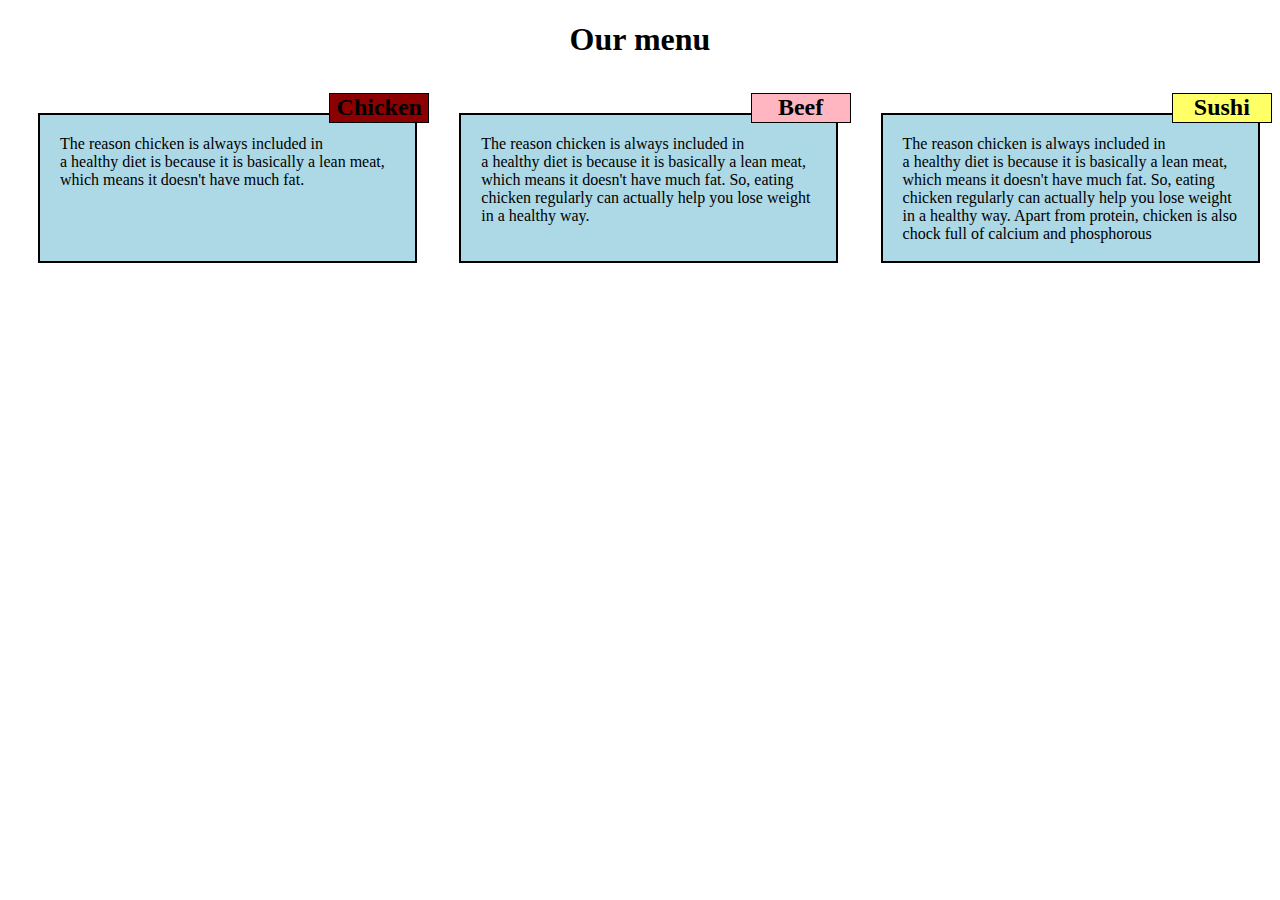
==== index.html @ 39a43b3c "saved changes" ====
<!DOCTYPE html>
<html>
<head>
	<title>Our menu</title>
	<link rel="stylesheet" type="text/css" href="module2.css">

</head>
<body>
	<h1>Our menu</h1>
	<div class="row">
		<section class="col-lg-1 col-md-1 col-sm-1">
			<h2 class="title">Chicken</h2>
			<p>The reason chicken is always included in a healthy diet is because it is basically a lean meat, which means it doesn't have much fat.</p>
		</section>
		<section class="col-lg-2 col-md-2 col-sm-2">
			<h2 class="beef" > Beef </h2>
			<p>The reason chicken is always included in a healthy diet is because it is basically a lean meat, which means it doesn't have much fat. So, eating chicken regularly can actually help you lose weight in a healthy way.</p>
		</section>
		<section class="col-lg-3 col-md-3 col-sm-3">
			<h2 class="sushi" > Sushi</h2>
			<p>The reason chicken is always included in a healthy diet is because it is basically a lean meat, which means it doesn't have much fat. So, eating chicken regularly can actually help you lose weight in a healthy way. Apart from protein, chicken is also chock full of calcium and phosphorous</p>
		</section>
	</div>
</body>
</html>
---- module2.css ----
* {
  box-sizing: border-box;
}
.row {
  width: 100%;
}
.sushi{
background-color: #FFFF66;
clear: both;
}
.title{
background-color: #8B0000;
clear: both;
}
.beef{
background-color: #FFB6C1;
clear: both;
}
h1{
	margin-bottom: 15px;
	text-align: center;
}
h2{
	float: right;
	position: relative;
	text-align: center;
	border:1px solid black;
	width: 100px;
	height: 30px;
}
p{
	background-color: #add8e6;
	width: 90%;
	height: 150px;
	margin: 40px 40px 30px 30px;
	border: 2px solid black;
	padding: 20px;

}
/********** Large devices only **********/
@media (min-width: 992px) {
  .col-lg-1, .col-lg-2, .col-lg-3 {
    float: left;
  }
  .col-lg-1 {
    width: 33.33%;
  }
  .col-lg-2 {
    width: 33.33%;
  }
  .col-lg-3 {
    width: 33.33%;
  }
  
}

/********** Medium devices only **********/
@media (min-width:768px) and (max-width:991px ){
  .col-md-1, .col-md-2, .col-md-3 {
    float: left;
    
  }
  .col-md-1 {
    width: 50%;
  }
  .col-md-2 {
    width: 50%;
  }
  .col-md-3 {
    width: 100%;
  }
}
/*small devices*/
@media (max-width: 767px) {
	.col-sm-1, .col-md-2, .col-md-3{
		float: left;
	}
		.col-md-1 {
    width: 100%;
  }
  .col-md-2 {
    width: 100%;
  }
  .col-md-3 {
    width: 100%;
  }

}
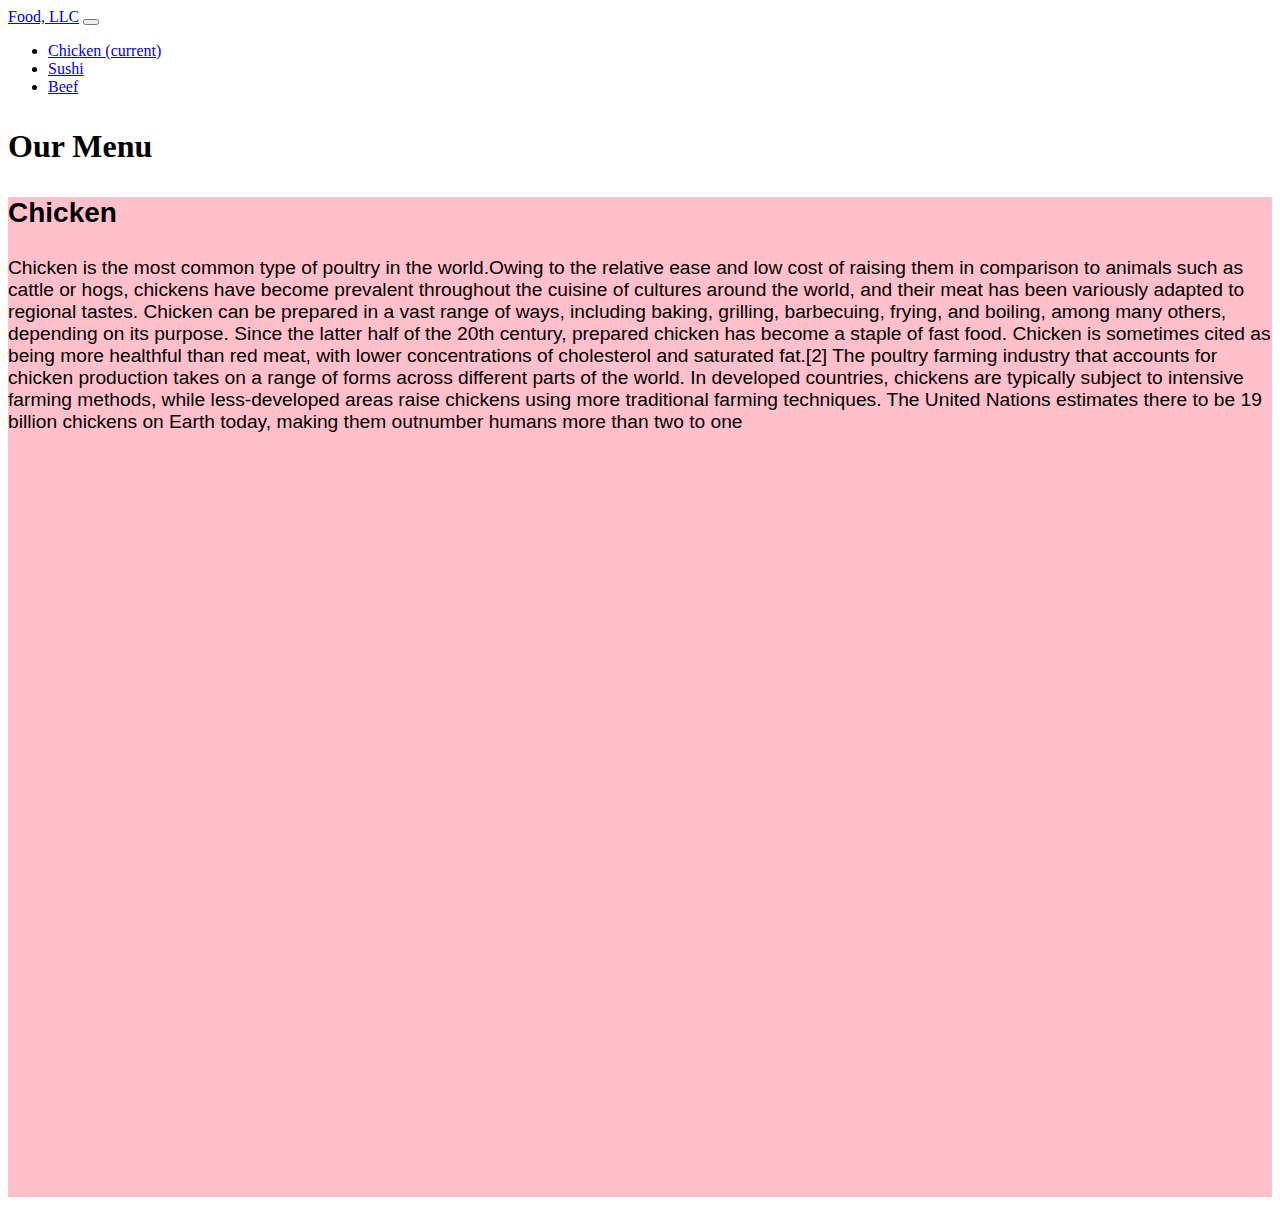
==== commit 4105fc72: "Merge pull request #3 from SaiPranathi5/dev1" ====
--- a/index.html
+++ b/index.html
@@ -1,25 +1,67 @@
-<!DOCTYPE html>
+<!doctype html>
 <html>
+
 <head>
-	<title>Our menu</title>
-	<link rel="stylesheet" type="text/css" href="module2.css">
 
+<!-- Required meta tags -->
+
+<meta charset="utf-8">
+
+<meta name="viewport" content="width=device-width, initial-scale=1.0">
+
+<script src="https://code.jquery.com/jquery-2.1.3.min.js"></script>
+    
+<link rel="stylesheet" href="https://stackpath.bootstrapcdn.com/bootstrap/4.2.1/css/bootstrap.min.css" integrity="sha384-GJzZqFGwb1QTTN6wy59ffF1BuGJpLSa9DkKMp0DgiMDm4iYMj70gZWKYbI706tWS" crossorigin="anonymous">
+    
+    <link rel="stylesheet" href="mystyle.css">    
+<script src="https://stackpath.bootstrapcdn.com/bootstrap/4.2.1/js/bootstrap.min.js" integrity="sha384-B0UglyR+jN6CkvvICOB2joaf5I4l3gm9GU6Hc1og6Ls7i6U/mkkaduKaBhlAXv9k" crossorigin="anonymous"></script>
+
+
+<title>module assignment3</title>
+
+    
 </head>
+
 <body>
-	<h1>Our menu</h1>
-	<div class="row">
-		<section class="col-lg-1 col-md-1 col-sm-1">
-			<h2 class="title">Chicken</h2>
-			<p>The reason chicken is always included in a healthy diet is because it is basically a lean meat, which means it doesn't have much fat.</p>
-		</section>
-		<section class="col-lg-2 col-md-2 col-sm-2">
-			<h2 class="beef" > Beef </h2>
-			<p>The reason chicken is always included in a healthy diet is because it is basically a lean meat, which means it doesn't have much fat. So, eating chicken regularly can actually help you lose weight in a healthy way.</p>
-		</section>
-		<section class="col-lg-3 col-md-3 col-sm-3">
-			<h2 class="sushi" > Sushi</h2>
-			<p>The reason chicken is always included in a healthy diet is because it is basically a lean meat, which means it doesn't have much fat. So, eating chicken regularly can actually help you lose weight in a healthy way. Apart from protein, chicken is also chock full of calcium and phosphorous</p>
-		</section>
-	</div>
+<nav class="navbar navbar-expand-lg navbar-light bg-light">
+  <a class="navbar-brand" href="#">Food, LLC</a>
+    <button class="navbar-toggler" type="button" data-toggle="collapse" data-target="#navbarNav" aria-controls="navbarNav"          aria-expanded="false" aria-label="Toggle navigation">
+        <span class="navbar-toggler-icon"></span>
+    </button>
+        
+    
+    <div class="collapse navbar-collapse " id="navbarNav">
+            <ul class="navbar-nav">
+                <li class="nav-item active">
+                <a class="nav-link" href="#">Chicken <span class="sr-only">(current)</span></a>
+                </li>
+                <li class="nav-item">
+                <a class="nav-link" href="#">Sushi</a>
+                </li>
+                <li class="nav-item">
+                <a class="nav-link" href="#">Beef</a>
+                </li>
+                
+            </ul>
+        </div>
+</nav>
+    
+    <p class="text-center">Our Menu</p>
+    
+    <div id="menu" class="container">
+        
+    <section  class="col-xs-12">
+        
+        <p id="heading" class="text-center">Chicken</p>
+        
+        <p> Chicken is the most common type of poultry in the world.Owing to the relative ease and low cost of raising them in comparison to animals such as cattle or hogs, chickens have become prevalent throughout the cuisine of cultures around the world, and their meat has been variously adapted to regional tastes.
+
+Chicken can be prepared in a vast range of ways, including baking, grilling, barbecuing, frying, and boiling, among many others, depending on its purpose. Since the latter half of the 20th century, prepared chicken has become a staple of fast food. Chicken is sometimes cited as being more healthful than red meat, with lower concentrations of cholesterol and saturated fat.[2]
+
+The poultry farming industry that accounts for chicken production takes on a range of forms across different parts of the world. In developed countries, chickens are typically subject to intensive farming methods, while less-developed areas raise chickens using more traditional farming techniques. The United Nations estimates there to be 19 billion chickens on Earth today, making them outnumber humans more than two to one  </p>
+        </section>
+    </div>
+    
 </body>
+
 </html>--- a/mystyle.css
+++ b/mystyle.css
@@ -0,0 +1,28 @@
+.container-fluid{
+    background-color: pink;
+    
+}
+.text-center{
+    font-size: 32px;
+    font-weight: bold;
+}
+#heading{
+    font-size: 28px;
+}
+#menu
+{
+    background-color: pink;
+    height: 1000px;
+    font-family: arial;
+    font-size: 1.2em;
+}
+
+@media (max-width:768px)
+{
+    #menu#heading p{
+        margin-left: 50px;
+        margin-right: 50px;
+        
+    }
+    
+}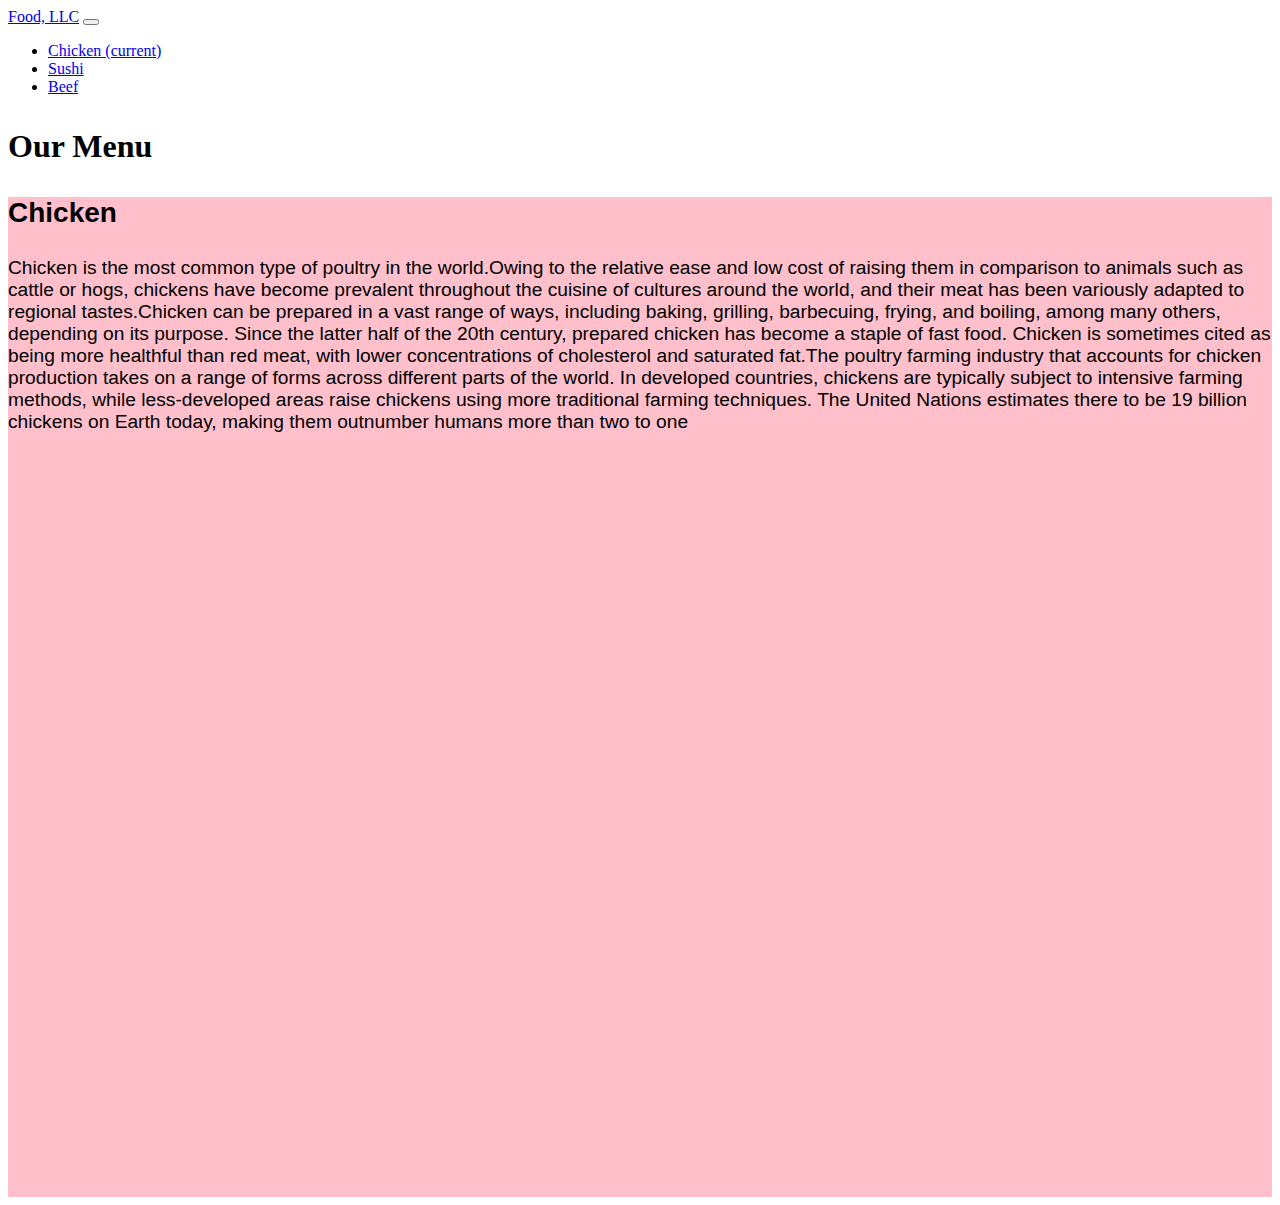
==== commit 3c74f6ca: "assignment" ====
--- a/index.html
+++ b/index.html
@@ -12,8 +12,7 @@
 <script src="https://code.jquery.com/jquery-2.1.3.min.js"></script>
     
 <link rel="stylesheet" href="https://stackpath.bootstrapcdn.com/bootstrap/4.2.1/css/bootstrap.min.css" integrity="sha384-GJzZqFGwb1QTTN6wy59ffF1BuGJpLSa9DkKMp0DgiMDm4iYMj70gZWKYbI706tWS" crossorigin="anonymous">
-    
-    <link rel="stylesheet" href="mystyle.css">    
+<link rel="stylesheet" href="mystyle.css">    
 <script src="https://stackpath.bootstrapcdn.com/bootstrap/4.2.1/js/bootstrap.min.js" integrity="sha384-B0UglyR+jN6CkvvICOB2joaf5I4l3gm9GU6Hc1og6Ls7i6U/mkkaduKaBhlAXv9k" crossorigin="anonymous"></script>
 
 
@@ -41,7 +40,6 @@
                 <li class="nav-item">
                 <a class="nav-link" href="#">Beef</a>
                 </li>
-                
             </ul>
         </div>
 </nav>
@@ -54,11 +52,7 @@
         
         <p id="heading" class="text-center">Chicken</p>
         
-        <p> Chicken is the most common type of poultry in the world.Owing to the relative ease and low cost of raising them in comparison to animals such as cattle or hogs, chickens have become prevalent throughout the cuisine of cultures around the world, and their meat has been variously adapted to regional tastes.
-
-Chicken can be prepared in a vast range of ways, including baking, grilling, barbecuing, frying, and boiling, among many others, depending on its purpose. Since the latter half of the 20th century, prepared chicken has become a staple of fast food. Chicken is sometimes cited as being more healthful than red meat, with lower concentrations of cholesterol and saturated fat.[2]
-
-The poultry farming industry that accounts for chicken production takes on a range of forms across different parts of the world. In developed countries, chickens are typically subject to intensive farming methods, while less-developed areas raise chickens using more traditional farming techniques. The United Nations estimates there to be 19 billion chickens on Earth today, making them outnumber humans more than two to one  </p>
+        <p> Chicken is the most common type of poultry in the world.Owing to the relative ease and low cost of raising them in comparison to animals such as cattle or hogs, chickens have become prevalent throughout the cuisine of cultures around the world, and their meat has been variously adapted to regional tastes.Chicken can be prepared in a vast range of ways, including baking, grilling, barbecuing, frying, and boiling, among many others, depending on its purpose. Since the latter half of the 20th century, prepared chicken has become a staple of fast food. Chicken is sometimes cited as being more healthful than red meat, with lower concentrations of cholesterol and saturated fat.The poultry farming industry that accounts for chicken production takes on a range of forms across different parts of the world. In developed countries, chickens are typically subject to intensive farming methods, while less-developed areas raise chickens using more traditional farming techniques. The United Nations estimates there to be 19 billion chickens on Earth today, making them outnumber humans more than two to one  </p>
         </section>
     </div>
     
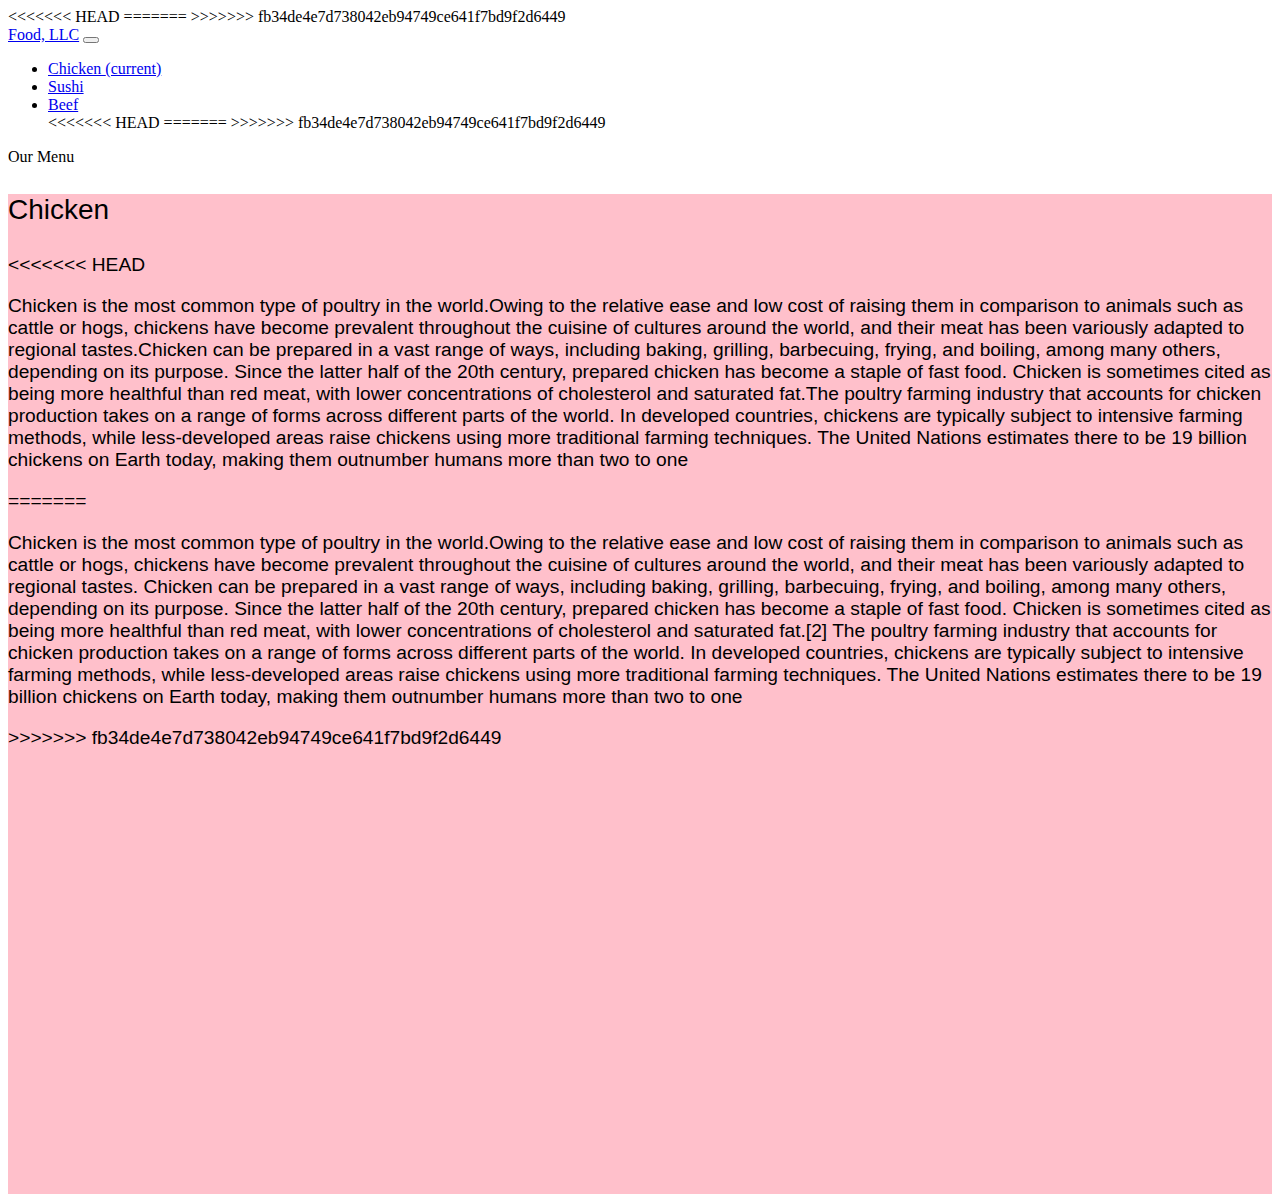
==== commit 7649a304: "assignment3 update" ====
--- a/index.html
+++ b/index.html
@@ -6,6 +6,7 @@
 <!-- Required meta tags -->
 
 <meta charset="utf-8">
+<<<<<<< HEAD
 
 <meta name="viewport" content="width=device-width, initial-scale=1.0">
 
@@ -13,6 +14,16 @@
     
 <link rel="stylesheet" href="https://stackpath.bootstrapcdn.com/bootstrap/4.2.1/css/bootstrap.min.css" integrity="sha384-GJzZqFGwb1QTTN6wy59ffF1BuGJpLSa9DkKMp0DgiMDm4iYMj70gZWKYbI706tWS" crossorigin="anonymous">
 <link rel="stylesheet" href="mystyle.css">    
+=======
+
+<meta name="viewport" content="width=device-width, initial-scale=1.0">
+
+<script src="https://code.jquery.com/jquery-2.1.3.min.js"></script>
+    
+<link rel="stylesheet" href="https://stackpath.bootstrapcdn.com/bootstrap/4.2.1/css/bootstrap.min.css" integrity="sha384-GJzZqFGwb1QTTN6wy59ffF1BuGJpLSa9DkKMp0DgiMDm4iYMj70gZWKYbI706tWS" crossorigin="anonymous">
+    
+    <link rel="stylesheet" href="mystyle.css">    
+>>>>>>> fb34de4e7d738042eb94749ce641f7bd9f2d6449
 <script src="https://stackpath.bootstrapcdn.com/bootstrap/4.2.1/js/bootstrap.min.js" integrity="sha384-B0UglyR+jN6CkvvICOB2joaf5I4l3gm9GU6Hc1og6Ls7i6U/mkkaduKaBhlAXv9k" crossorigin="anonymous"></script>
 
 
@@ -40,6 +51,10 @@
                 <li class="nav-item">
                 <a class="nav-link" href="#">Beef</a>
                 </li>
+<<<<<<< HEAD
+=======
+                
+>>>>>>> fb34de4e7d738042eb94749ce641f7bd9f2d6449
             </ul>
         </div>
 </nav>
@@ -52,7 +67,15 @@
         
         <p id="heading" class="text-center">Chicken</p>
         
+<<<<<<< HEAD
         <p> Chicken is the most common type of poultry in the world.Owing to the relative ease and low cost of raising them in comparison to animals such as cattle or hogs, chickens have become prevalent throughout the cuisine of cultures around the world, and their meat has been variously adapted to regional tastes.Chicken can be prepared in a vast range of ways, including baking, grilling, barbecuing, frying, and boiling, among many others, depending on its purpose. Since the latter half of the 20th century, prepared chicken has become a staple of fast food. Chicken is sometimes cited as being more healthful than red meat, with lower concentrations of cholesterol and saturated fat.The poultry farming industry that accounts for chicken production takes on a range of forms across different parts of the world. In developed countries, chickens are typically subject to intensive farming methods, while less-developed areas raise chickens using more traditional farming techniques. The United Nations estimates there to be 19 billion chickens on Earth today, making them outnumber humans more than two to one  </p>
+=======
+        <p> Chicken is the most common type of poultry in the world.Owing to the relative ease and low cost of raising them in comparison to animals such as cattle or hogs, chickens have become prevalent throughout the cuisine of cultures around the world, and their meat has been variously adapted to regional tastes.
+
+Chicken can be prepared in a vast range of ways, including baking, grilling, barbecuing, frying, and boiling, among many others, depending on its purpose. Since the latter half of the 20th century, prepared chicken has become a staple of fast food. Chicken is sometimes cited as being more healthful than red meat, with lower concentrations of cholesterol and saturated fat.[2]
+
+The poultry farming industry that accounts for chicken production takes on a range of forms across different parts of the world. In developed countries, chickens are typically subject to intensive farming methods, while less-developed areas raise chickens using more traditional farming techniques. The United Nations estimates there to be 19 billion chickens on Earth today, making them outnumber humans more than two to one  </p>
+>>>>>>> fb34de4e7d738042eb94749ce641f7bd9f2d6449
         </section>
     </div>
     
--- a/mystyle.css
+++ b/mystyle.css
@@ -2,6 +2,12 @@
     background-color: pink;
     
 }
+<<<<<<< HEAD
+body{
+    background-color: lightblue;
+}
+=======
+>>>>>>> fb34de4e7d738042eb94749ce641f7bd9f2d6449
 .text-center{
     font-size: 32px;
     font-weight: bold;
--- a/mystyle.css
+++ b/mystyle.css
@@ -2,6 +2,12 @@
     background-color: pink;
     
 }
+<<<<<<< HEAD
+body{
+    background-color: lightblue;
+}
+=======
+>>>>>>> fb34de4e7d738042eb94749ce641f7bd9f2d6449
 .text-center{
     font-size: 32px;
     font-weight: bold;
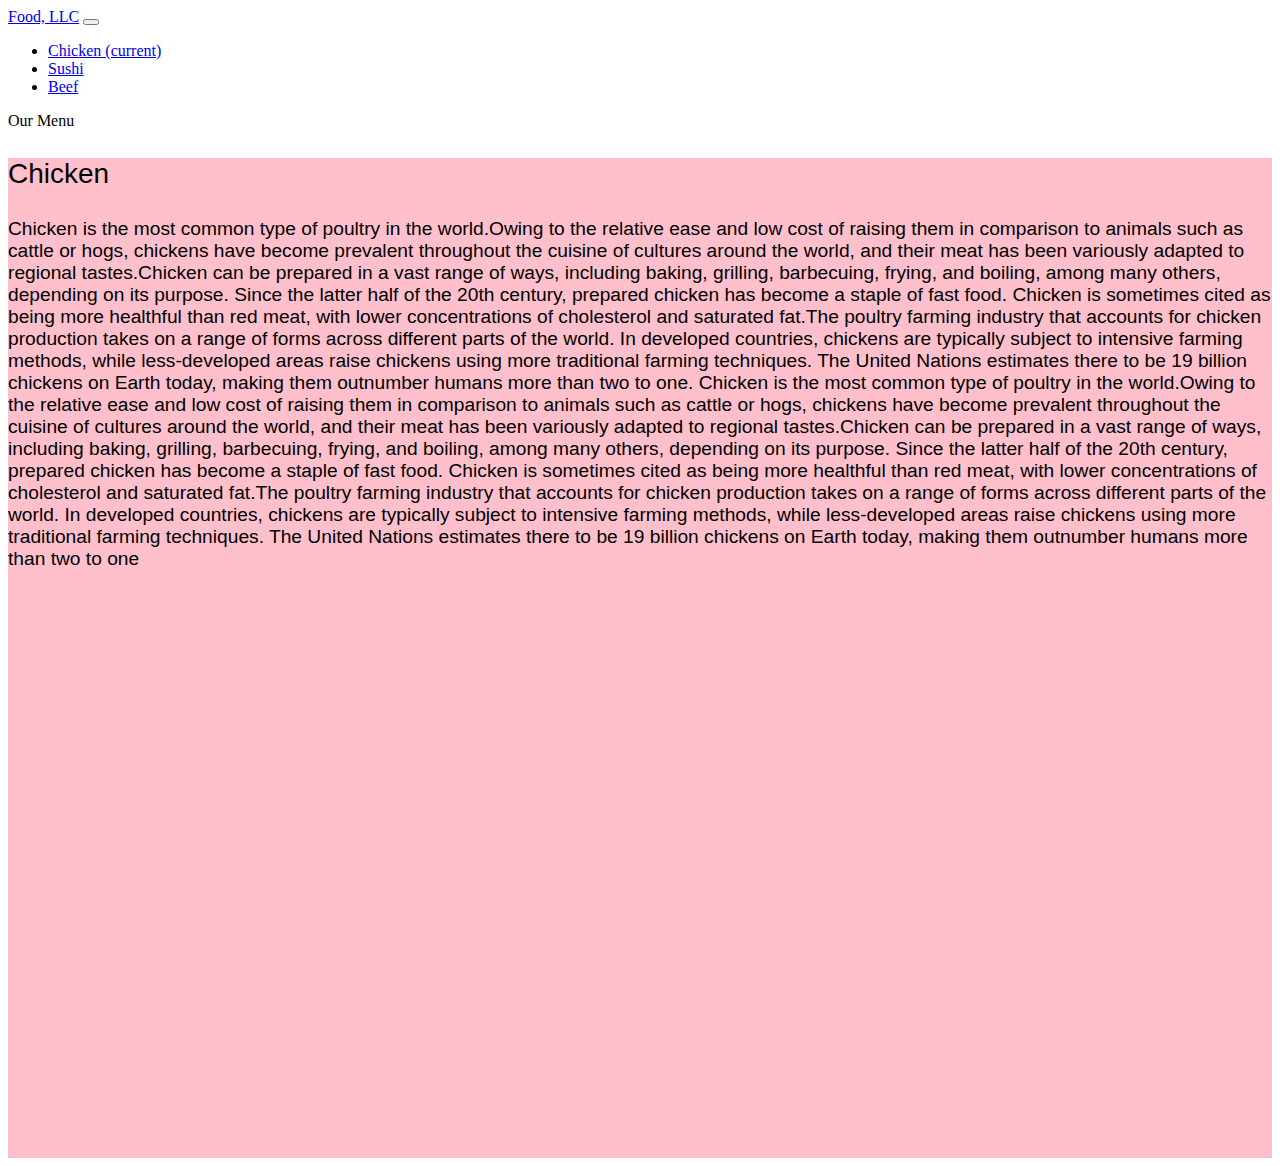
==== commit 9b107697: "assignment3 update" ====
--- a/index.html
+++ b/index.html
@@ -6,7 +6,6 @@
 <!-- Required meta tags -->
 
 <meta charset="utf-8">
-<<<<<<< HEAD
 
 <meta name="viewport" content="width=device-width, initial-scale=1.0">
 
@@ -14,7 +13,6 @@
     
 <link rel="stylesheet" href="https://stackpath.bootstrapcdn.com/bootstrap/4.2.1/css/bootstrap.min.css" integrity="sha384-GJzZqFGwb1QTTN6wy59ffF1BuGJpLSa9DkKMp0DgiMDm4iYMj70gZWKYbI706tWS" crossorigin="anonymous">
 <link rel="stylesheet" href="mystyle.css">    
-=======
 
 <meta name="viewport" content="width=device-width, initial-scale=1.0">
 
@@ -23,7 +21,6 @@
 <link rel="stylesheet" href="https://stackpath.bootstrapcdn.com/bootstrap/4.2.1/css/bootstrap.min.css" integrity="sha384-GJzZqFGwb1QTTN6wy59ffF1BuGJpLSa9DkKMp0DgiMDm4iYMj70gZWKYbI706tWS" crossorigin="anonymous">
     
     <link rel="stylesheet" href="mystyle.css">    
->>>>>>> fb34de4e7d738042eb94749ce641f7bd9f2d6449
 <script src="https://stackpath.bootstrapcdn.com/bootstrap/4.2.1/js/bootstrap.min.js" integrity="sha384-B0UglyR+jN6CkvvICOB2joaf5I4l3gm9GU6Hc1og6Ls7i6U/mkkaduKaBhlAXv9k" crossorigin="anonymous"></script>
 
 
@@ -51,10 +48,8 @@
                 <li class="nav-item">
                 <a class="nav-link" href="#">Beef</a>
                 </li>
-<<<<<<< HEAD
-=======
-                
->>>>>>> fb34de4e7d738042eb94749ce641f7bd9f2d6449
+
+
             </ul>
         </div>
 </nav>
@@ -67,15 +62,8 @@
         
         <p id="heading" class="text-center">Chicken</p>
         
-<<<<<<< HEAD
-        <p> Chicken is the most common type of poultry in the world.Owing to the relative ease and low cost of raising them in comparison to animals such as cattle or hogs, chickens have become prevalent throughout the cuisine of cultures around the world, and their meat has been variously adapted to regional tastes.Chicken can be prepared in a vast range of ways, including baking, grilling, barbecuing, frying, and boiling, among many others, depending on its purpose. Since the latter half of the 20th century, prepared chicken has become a staple of fast food. Chicken is sometimes cited as being more healthful than red meat, with lower concentrations of cholesterol and saturated fat.The poultry farming industry that accounts for chicken production takes on a range of forms across different parts of the world. In developed countries, chickens are typically subject to intensive farming methods, while less-developed areas raise chickens using more traditional farming techniques. The United Nations estimates there to be 19 billion chickens on Earth today, making them outnumber humans more than two to one  </p>
-=======
-        <p> Chicken is the most common type of poultry in the world.Owing to the relative ease and low cost of raising them in comparison to animals such as cattle or hogs, chickens have become prevalent throughout the cuisine of cultures around the world, and their meat has been variously adapted to regional tastes.
 
-Chicken can be prepared in a vast range of ways, including baking, grilling, barbecuing, frying, and boiling, among many others, depending on its purpose. Since the latter half of the 20th century, prepared chicken has become a staple of fast food. Chicken is sometimes cited as being more healthful than red meat, with lower concentrations of cholesterol and saturated fat.[2]
-
-The poultry farming industry that accounts for chicken production takes on a range of forms across different parts of the world. In developed countries, chickens are typically subject to intensive farming methods, while less-developed areas raise chickens using more traditional farming techniques. The United Nations estimates there to be 19 billion chickens on Earth today, making them outnumber humans more than two to one  </p>
->>>>>>> fb34de4e7d738042eb94749ce641f7bd9f2d6449
+        <p> Chicken is the most common type of poultry in the world.Owing to the relative ease and low cost of raising them in comparison to animals such as cattle or hogs, chickens have become prevalent throughout the cuisine of cultures around the world, and their meat has been variously adapted to regional tastes.Chicken can be prepared in a vast range of ways, including baking, grilling, barbecuing, frying, and boiling, among many others, depending on its purpose. Since the latter half of the 20th century, prepared chicken has become a staple of fast food. Chicken is sometimes cited as being more healthful than red meat, with lower concentrations of cholesterol and saturated fat.The poultry farming industry that accounts for chicken production takes on a range of forms across different parts of the world. In developed countries, chickens are typically subject to intensive farming methods, while less-developed areas raise chickens using more traditional farming techniques. The United Nations estimates there to be 19 billion chickens on Earth today, making them outnumber humans more than two to one.  Chicken is the most common type of poultry in the world.Owing to the relative ease and low cost of raising them in comparison to animals such as cattle or hogs, chickens have become prevalent throughout the cuisine of cultures around the world, and their meat has been variously adapted to regional tastes.Chicken can be prepared in a vast range of ways, including baking, grilling, barbecuing, frying, and boiling, among many others, depending on its purpose. Since the latter half of the 20th century, prepared chicken has become a staple of fast food. Chicken is sometimes cited as being more healthful than red meat, with lower concentrations of cholesterol and saturated fat.The poultry farming industry that accounts for chicken production takes on a range of forms across different parts of the world. In developed countries, chickens are typically subject to intensive farming methods, while less-developed areas raise chickens using more traditional farming techniques. The United Nations estimates there to be 19 billion chickens on Earth today, making them outnumber humans more than two to one  </p>
         </section>
     </div>
     
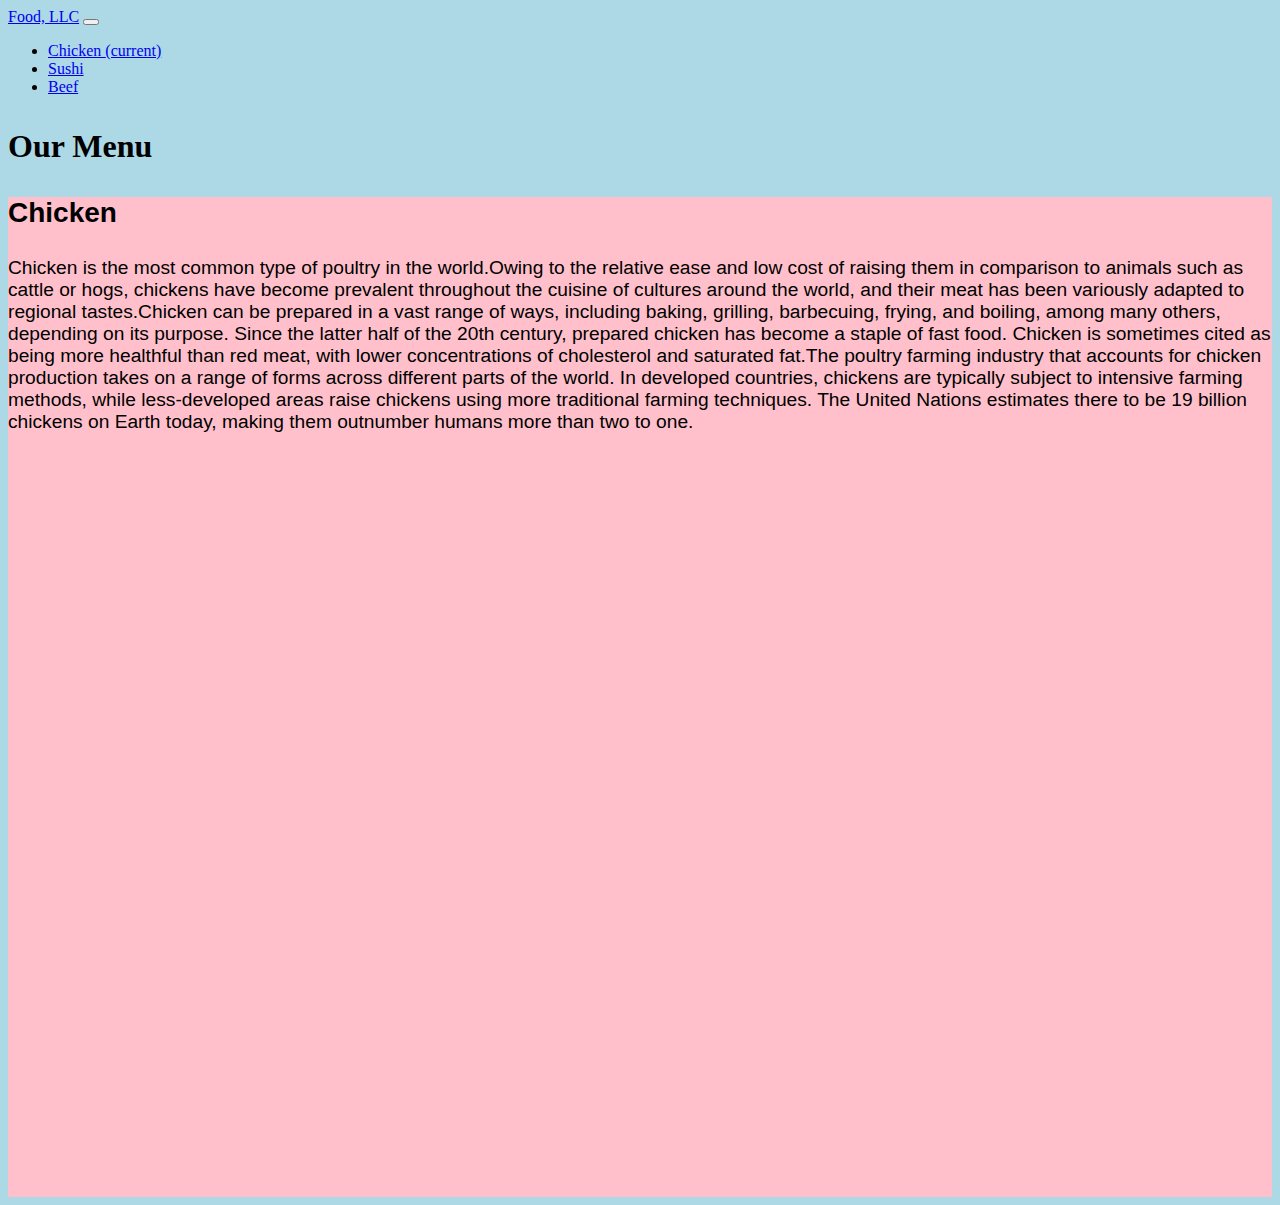
==== commit 6e741ea4: "assig 4" ====
--- a/index.html
+++ b/index.html
@@ -63,7 +63,7 @@
         <p id="heading" class="text-center">Chicken</p>
         
 
-        <p> Chicken is the most common type of poultry in the world.Owing to the relative ease and low cost of raising them in comparison to animals such as cattle or hogs, chickens have become prevalent throughout the cuisine of cultures around the world, and their meat has been variously adapted to regional tastes.Chicken can be prepared in a vast range of ways, including baking, grilling, barbecuing, frying, and boiling, among many others, depending on its purpose. Since the latter half of the 20th century, prepared chicken has become a staple of fast food. Chicken is sometimes cited as being more healthful than red meat, with lower concentrations of cholesterol and saturated fat.The poultry farming industry that accounts for chicken production takes on a range of forms across different parts of the world. In developed countries, chickens are typically subject to intensive farming methods, while less-developed areas raise chickens using more traditional farming techniques. The United Nations estimates there to be 19 billion chickens on Earth today, making them outnumber humans more than two to one.  Chicken is the most common type of poultry in the world.Owing to the relative ease and low cost of raising them in comparison to animals such as cattle or hogs, chickens have become prevalent throughout the cuisine of cultures around the world, and their meat has been variously adapted to regional tastes.Chicken can be prepared in a vast range of ways, including baking, grilling, barbecuing, frying, and boiling, among many others, depending on its purpose. Since the latter half of the 20th century, prepared chicken has become a staple of fast food. Chicken is sometimes cited as being more healthful than red meat, with lower concentrations of cholesterol and saturated fat.The poultry farming industry that accounts for chicken production takes on a range of forms across different parts of the world. In developed countries, chickens are typically subject to intensive farming methods, while less-developed areas raise chickens using more traditional farming techniques. The United Nations estimates there to be 19 billion chickens on Earth today, making them outnumber humans more than two to one  </p>
+        <p> Chicken is the most common type of poultry in the world.Owing to the relative ease and low cost of raising them in comparison to animals such as cattle or hogs, chickens have become prevalent throughout the cuisine of cultures around the world, and their meat has been variously adapted to regional tastes.Chicken can be prepared in a vast range of ways, including baking, grilling, barbecuing, frying, and boiling, among many others, depending on its purpose. Since the latter half of the 20th century, prepared chicken has become a staple of fast food. Chicken is sometimes cited as being more healthful than red meat, with lower concentrations of cholesterol and saturated fat.The poultry farming industry that accounts for chicken production takes on a range of forms across different parts of the world. In developed countries, chickens are typically subject to intensive farming methods, while less-developed areas raise chickens using more traditional farming techniques. The United Nations estimates there to be 19 billion chickens on Earth today, making them outnumber humans more than two to one.  </p>
         </section>
     </div>
     
--- a/mystyle.css
+++ b/mystyle.css
@@ -2,12 +2,13 @@
     background-color: pink;
     
 }
-<<<<<<< HEAD
+
 body{
     background-color: lightblue;
+    padding: auto;
+
 }
-=======
->>>>>>> fb34de4e7d738042eb94749ce641f7bd9f2d6449
+
 .text-center{
     font-size: 32px;
     font-weight: bold;
@@ -28,6 +29,8 @@
     #menu#heading p{
         margin-left: 50px;
         margin-right: 50px;
+        background-color: pink;
+    height: 1000px;
         
     }
     
--- a/mystyle.css
+++ b/mystyle.css
@@ -2,12 +2,13 @@
     background-color: pink;
     
 }
-<<<<<<< HEAD
+
 body{
     background-color: lightblue;
+    padding: auto;
+
 }
-=======
->>>>>>> fb34de4e7d738042eb94749ce641f7bd9f2d6449
+
 .text-center{
     font-size: 32px;
     font-weight: bold;
@@ -28,6 +29,8 @@
     #menu#heading p{
         margin-left: 50px;
         margin-right: 50px;
+        background-color: pink;
+    height: 1000px;
         
     }
     
